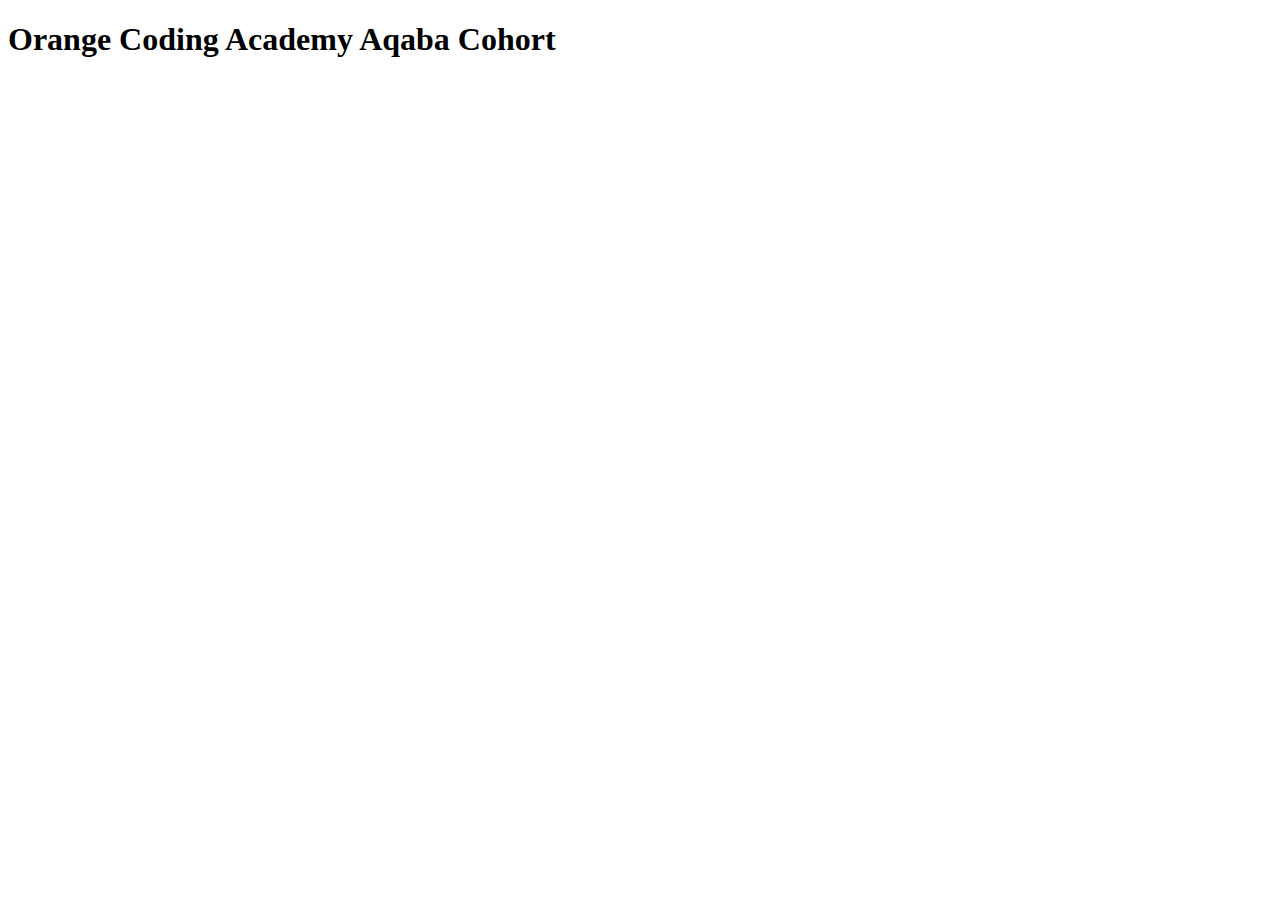
==== the_secound/task2.html @ 74eb2a6a "extra tasks" ====
<!DOCTYPE html>
<html lang="en">
<head>
    <meta charset="UTF-8">
    <meta http-equiv="X-UA-Compatible" content="IE=edge">
    <meta name="viewport" content="width=device-width, initial-scale=1.0">
    <link rel="stylesheet" href="style.css">
    <title>grid system</title>
</head>
<body>
    <h1>Orange Coding Academy Aqaba Cohort</h1>
    <div class="container">
        <div class="row">
           <div class="col">

           </div>
        </div>

    </div>
    
</body>
</html>
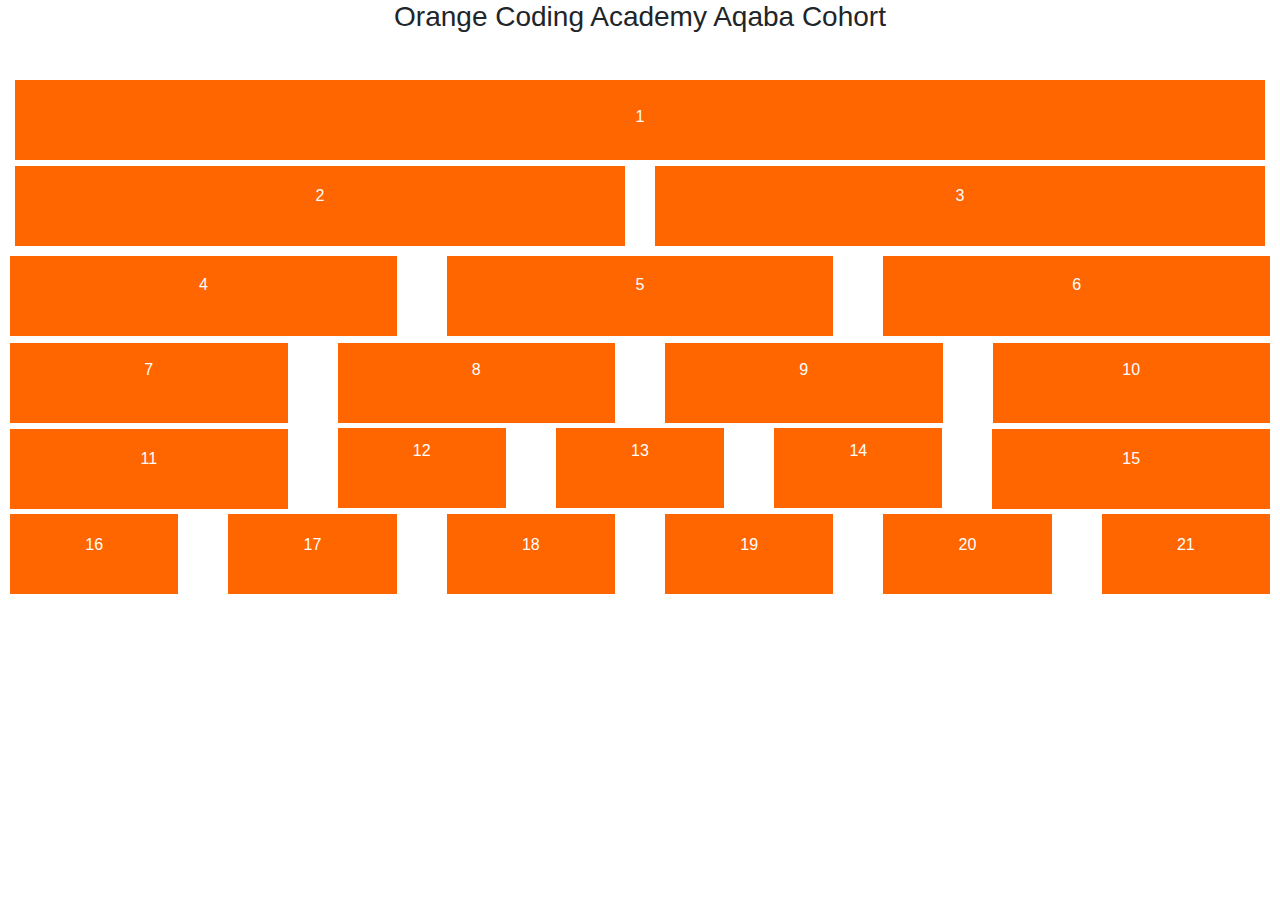
==== commit 18fbf6bf: "last editing" ====
--- a/the_secound/task2.html
+++ b/the_secound/task2.html
@@ -5,18 +5,143 @@
     <meta http-equiv="X-UA-Compatible" content="IE=edge">
     <meta name="viewport" content="width=device-width, initial-scale=1.0">
     <link rel="stylesheet" href="style.css">
+    <link rel="stylesheet" href="../css/bootstrap.min.css">
     <title>grid system</title>
 </head>
 <body>
-    <h1>Orange Coding Academy Aqaba Cohort</h1>
-    <div class="container">
+    <h3>Orange Coding Academy Aqaba Cohort</h3>
+    <div class="container-fluid">
+        <!--------------- row one -------------->
         <div class="row">
-           <div class="col">
-
+           <div class="col-md-12">
+               <div class="div1">
+                     1
+               </div>
            </div>
         </div>
+     <!--------------- row tow -------------->
 
-    </div>
+        <div class="row">
+            <div class="col-md-6">
+                <div class="div2">
+                      2
+                </div>
+            </div>
+            <div class="col-md-6">
+                <div class="div2">
+                      3
+                </div>
+            </div>
+         </div>
+      </div>
+        <!--------------- row three -------------->
+
+      <div class="row">
+        <div class="col-md-4">
+            <div class="div3">
+                  4
+            </div>
+        </div>
+        <div class="col-md-4">
+            <div class="div3">
+                 5
+            </div>
+        </div>
+        <div class="col-md-4">
+            <div class="div3">
+                6
+            </div>
+        </div>
+     </div>
+        <!--------------- row four-------------->
+
+     <div class="row">
+        <div class="col-md-3">
+            <div class="div4">
+                 7
+            </div>
+        </div>
+        <div class="col-md-3">
+            <div class="div4">
+                 8
+            </div>
+        </div>
+        <div class="col-md-3">
+            <div class="div4">
+                9
+            </div>
+        </div>
+        <div class="col-md-3">
+            <div class="div4">
+                10
+            </div>
+        </div>
+     </div>
+        <!--------------- row five -------------->
+        
+     <div class="row">
+        <div class="col-md-3">
+            <div class="div5">
+                  11
+            </div>
+        </div>
+        <div class="col-md-2">
+            <div class="div5">
+                 12
+            </div>
+        </div>
+        <div class="col-md-2">
+            <div class="div5">
+                13
+            </div>
+        </div>
+        <div class="col-md-2">
+            <div class="div5">
+                14
+            </div>
+        </div>
+        <div class="col-md-3">
+            <div class="div5">
+                15
+            </div>
+        </div>
+     </div>
+        <!--------------- row six -------------->
+
+        <div class="row">
+            <div class="col-md-2">
+                <div class="div6">
+                      16
+                </div>
+            </div>
+            <div class="col-md-2">
+                <div class="div6">
+                     17
+                </div>
+            </div>
+            <div class="col-md-2">
+                <div class="div6">
+                    18
+                </div>
+            </div>
+            <div class="col-md-2">
+                <div class="div6">
+                    19
+                </div>
+            </div>
+            <div class="col-md-2">
+                <div class="div6">
+                    20
+                </div>
+            </div>
+            <div class="col-md-2">
+                <div class="div6">
+                    21
+                </div>
+            </div>
+         </div>
+
+  </div>
     
 </body>
 </html>--- a/the_secound/style.css
+++ b/the_secound/style.css
@@ -0,0 +1,65 @@
+*{
+    box-sizing: border-box;
+}
+*{
+    color: white;
+}
+h3{
+    text-align: center;
+    padding-bottom: 3%;
+}
+.div1{
+    text-align: center;
+    padding-top: 2%;
+    background-color: rgb(255, 102, 0);
+    height: 80px;
+}
+.div2{
+    text-align: center;
+    padding-top: 3%;
+    margin-top: 1%;
+    margin-bottom: 1%;
+    background-color: rgb(255, 102, 0);
+    height: 80px;
+
+}
+.div3{
+    text-align: center;
+    padding-top: 4%;
+    margin-top: 1%;
+    margin-bottom: 1%;
+    background-color: rgb(255, 102, 0);
+    height: 80px;
+    margin-left: 10px;
+    margin-right: 10px;
+}
+.div4{
+    text-align: center;
+    padding-top: 5%;
+    margin-top: 1%;
+    margin-bottom: 1%;
+    background-color: rgb(255, 102, 0); 
+    height: 80px;
+    margin-left: 10px;
+    margin-right: 10px;
+}
+.div5{
+    text-align: center;
+    padding-top: 6%;
+    margin-top: 1%;
+    margin-bottom: 1%;
+    background-color: rgb(255, 102, 0); 
+    height: 80px; 
+    margin-left: 10px;
+    margin-right: 10px;
+}
+.div6{
+    text-align: center;
+    padding-top: 10%;
+    margin-top: 1%;
+    margin-bottom: 1%;
+    background-color: rgb(255, 102, 0); 
+    height: 80px; 
+    margin-left: 10px;
+    margin-right: 10px;
+}